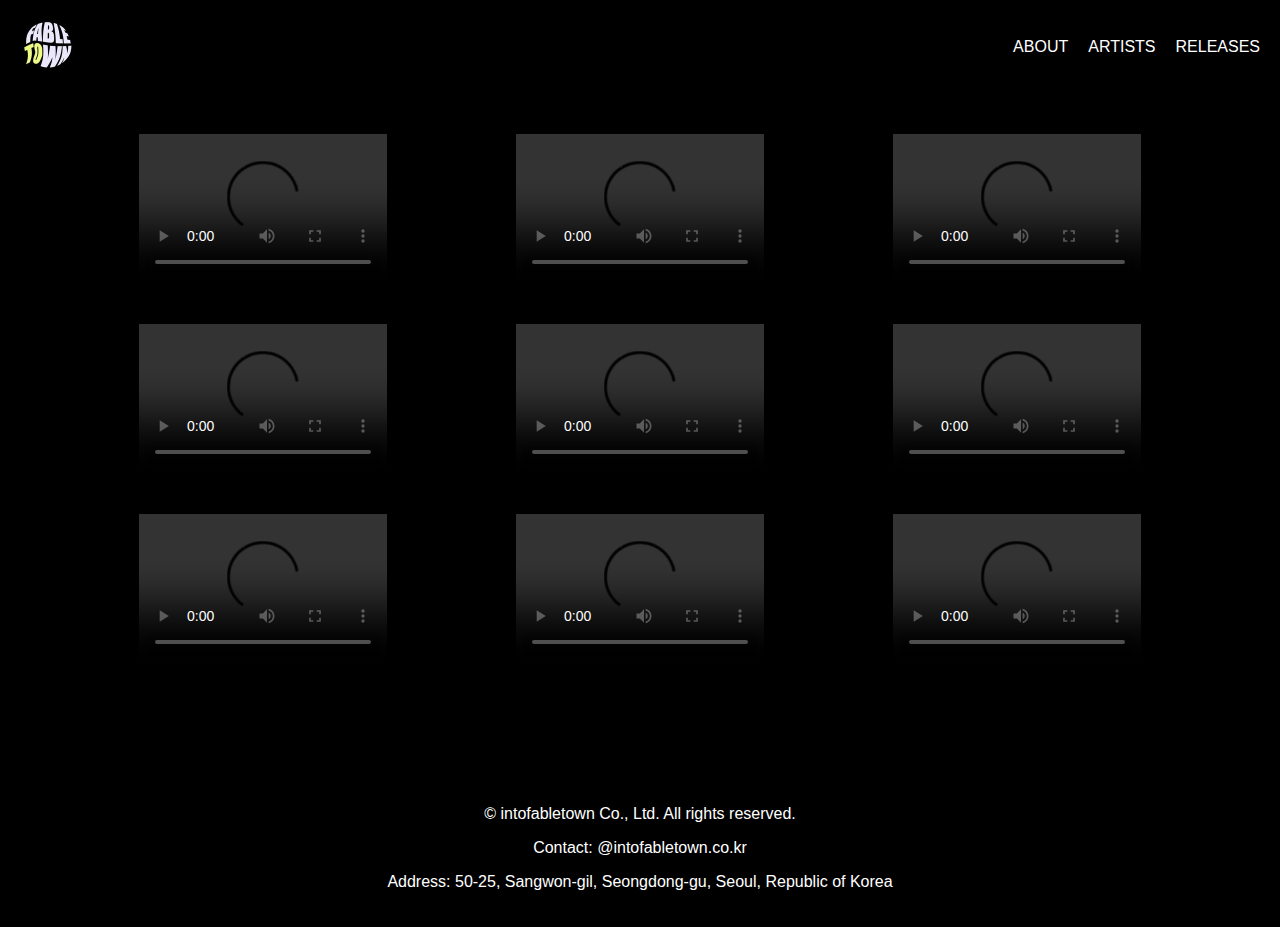
==== about.html @ 2c8af27a "Add files via upload" ====
<!DOCTYPE html>
<html lang="en">
<head>
    <meta charset="UTF-8">
    <meta name="viewport" content="width=device-width, initial-scale=1.0">
    <title>intofabletown</title>
    <link rel="stylesheet" href="about.css">
    <script src="https://code.jquery.com/jquery-3.6.0.min.js"></script>
</head>
<body>
    <header>
        <nav>
            <div class="logo">
                <img src="banner.png" alt="ATRP Logo">
            </div>
            <ul>
                <li><a href="#about">ABOUT</a></li>
                <li><a href="#artists">ARTISTS</a></li>
                <li><a href="#releases">RELEASES</a></li>
            </ul>
        </nav>
    </header>
    <section id="main">
        <section id="gallery">
            <div class="row">
                <div class="gallery-item">
                    <video controls>
                        <source src="video1.mp4" type="video/mp4">
                        Your browser does not support the video tag.
                    </video>
                </div>
                <div class="gallery-item">
                    <video controls>
                        <source src="video2.mp4" type="video/mp4">
                        Your browser does not support the video tag.
                    </video>
                </div>
                <div class="gallery-item">
                    <video controls>
                        <source src="video3.mp4" type="video/mp4">
                        Your browser does not support the video tag.
                    </video>
                </div>
            </div>
            <div class="row">
                <div class="gallery-item">
                    <video controls>
                        <source src="video4.mp4" type="video/mp4">
                        Your browser does not support the video tag.
                    </video>
                </div>
                <div class="gallery-item">
                    <video controls>
                        <source src="video5.mp4" type="video/mp4">
                        Your browser does not support the video tag.
                    </video>
                </div>
                <div class="gallery-item">
                    <video controls>
                        <source src="video6.mp4" type="video/mp4">
                        Your browser does not support the video tag.
                    </video>
                </div>
            </div>
            <div class="row">
                <div class="gallery-item">
                    <video controls>
                        <source src="video7.mp4" type="video/mp4">
                        Your browser does not support the video tag.
                    </video>
                </div>
                <div class="gallery-item">
                    <video controls>
                        <source src="video8.mp4" type="video/mp4">
                        Your browser does not support the video tag.
                    </video>
                </div>
                <div class="gallery-item">
                    <video controls>
                        <source src="video9.mp4" type="video/mp4">
                        Your browser does not support the video tag.
                    </video>
                </div>
            </div>
        </section>
    </section>
    <footer>
        <div class="footer-content">
            <p>© intofabletown Co., Ltd. All rights reserved.</p>
            <p>Contact: @intofabletown.co.kr</p>
            <p>Address: 50-25, Sangwon-gil, Seongdong-gu, Seoul, Republic of Korea</p>
        </div>
    </footer>
    <script src="scripts.js"></script>
</body>
</html>
---- about.css ----
body {
    font-family: Arial, sans-serif;
    margin: 0;
    padding: 0;
    background-color: black;
}

header {
    background-color: black;

    color: #fff;
    padding: 20px 0;
}

nav {
    display: flex;
    justify-content: space-between;
    align-items: center;
    padding: 0 20px;
}

nav .logo img {
    height: 50px; /* Adjust the height as needed */
}

nav ul {
    list-style: none;
    display: flex;
    margin: 0;
    padding: 0;
}

nav ul li {
    margin-left: 20px;
}

nav ul li a {
    color: #fff;
    text-decoration: none;
}

#main .banner {
    display: flex;
    justify-content: center;
    align-items: center;
    width: 100%;

    margin-top: 200px;

    /* height: 100vh; */
    background: #000; /* Black background */
}

#main{
    height: 75vh;
}

footer {
    background-color: black;

    color: #fff;
    text-align: center;
    padding: 20px 0;
}

footer .footer-content {
    max-width: 800px;
    margin: 0 auto;
}



#gallery {
    padding: 20px;
    background: #000;
    display: flex;
    flex-direction: column;
    align-items: center;
}

#gallery .row {
    display: flex;
    justify-content: space-evenly;
    width: 100%;
    margin: 10px 0;
}

#gallery .gallery-item {
    flex: 1;
    margin: 10px;
    max-width: 20%; /* Ensures that each video takes up to 30% of the row */
}

#gallery .gallery-item video {
    width: 100%;
    height: auto;
    display: block;
}
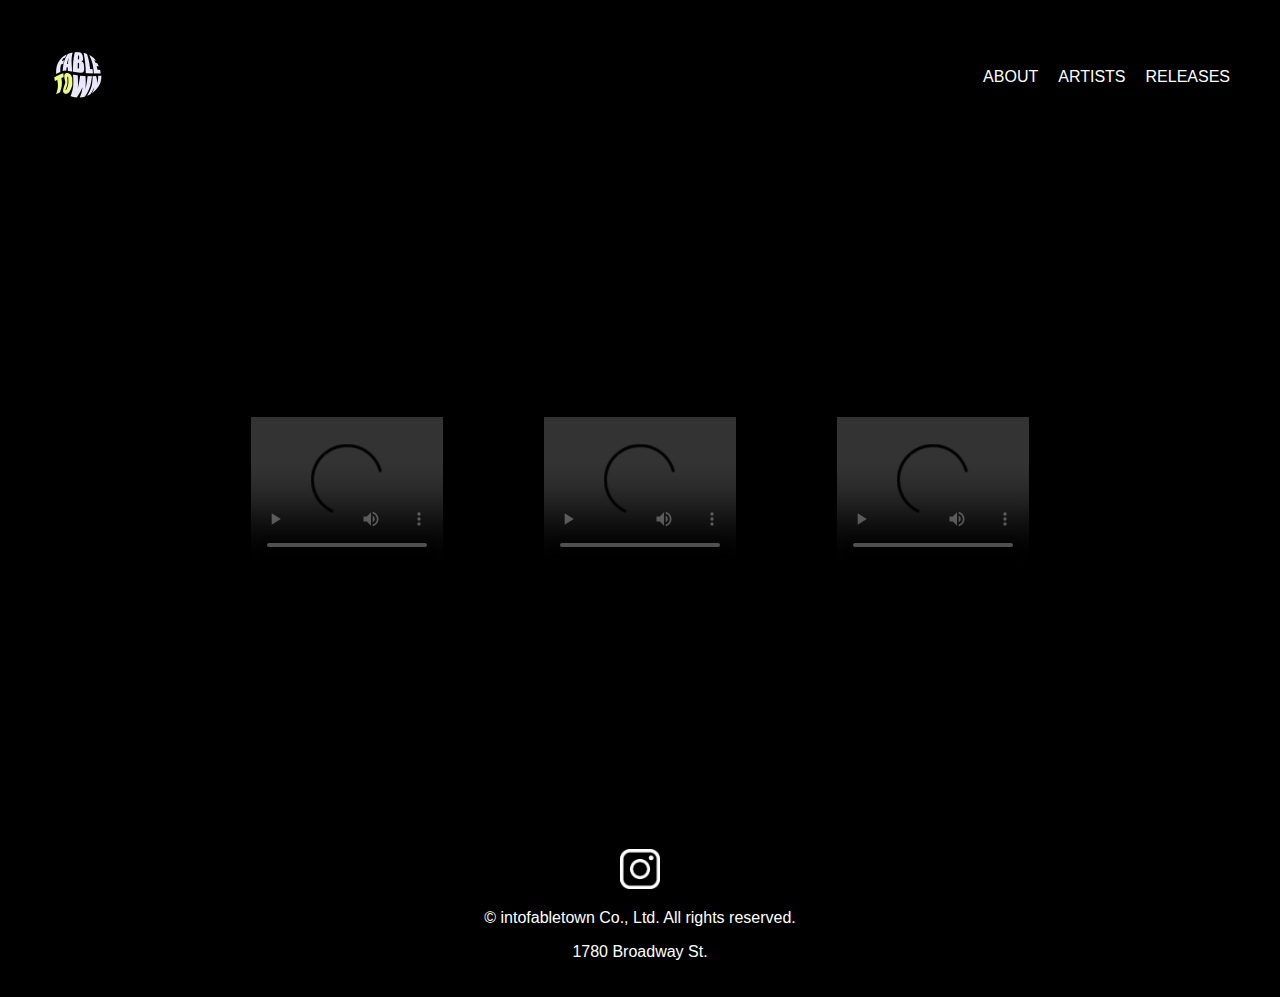
==== commit 88288b51: "Add files via upload" ====
--- a/about.html
+++ b/about.html
@@ -11,73 +11,37 @@
     <header>
         <nav>
             <div class="logo">
-                <img src="banner.png" alt="ATRP Logo">
+                <a href="index.html" target="_blank">
+                   <img src="banner.png" alt="ATRP Logo">
+                </a>
             </div>
             <ul>
-                <li><a href="#about">ABOUT</a></li>
-                <li><a href="#artists">ARTISTS</a></li>
-                <li><a href="#releases">RELEASES</a></li>
+                <li><a href="about.html">ABOUT</a></li>
+                <li><a href="artists.html">ARTISTS</a></li>
+                <li><a href="releases.html">RELEASES</a></li>
             </ul>
         </nav>
     </header>
+
+
     <section id="main">
         <section id="gallery">
             <div class="row">
                 <div class="gallery-item">
                     <video controls>
-                        <source src="video1.mp4" type="video/mp4">
+                        <source src="1.mov" type="video/mp4">
                         Your browser does not support the video tag.
                     </video>
                 </div>
                 <div class="gallery-item">
                     <video controls>
-                        <source src="video2.mp4" type="video/mp4">
+                        <source src="2.MP4" type="video/mp4">
                         Your browser does not support the video tag.
                     </video>
                 </div>
                 <div class="gallery-item">
                     <video controls>
-                        <source src="video3.mp4" type="video/mp4">
-                        Your browser does not support the video tag.
-                    </video>
-                </div>
-            </div>
-            <div class="row">
-                <div class="gallery-item">
-                    <video controls>
-                        <source src="video4.mp4" type="video/mp4">
-                        Your browser does not support the video tag.
-                    </video>
-                </div>
-                <div class="gallery-item">
-                    <video controls>
-                        <source src="video5.mp4" type="video/mp4">
-                        Your browser does not support the video tag.
-                    </video>
-                </div>
-                <div class="gallery-item">
-                    <video controls>
-                        <source src="video6.mp4" type="video/mp4">
-                        Your browser does not support the video tag.
-                    </video>
-                </div>
-            </div>
-            <div class="row">
-                <div class="gallery-item">
-                    <video controls>
-                        <source src="video7.mp4" type="video/mp4">
-                        Your browser does not support the video tag.
-                    </video>
-                </div>
-                <div class="gallery-item">
-                    <video controls>
-                        <source src="video8.mp4" type="video/mp4">
-                        Your browser does not support the video tag.
-                    </video>
-                </div>
-                <div class="gallery-item">
-                    <video controls>
-                        <source src="video9.mp4" type="video/mp4">
+                        <source src="3.MP4" type="video/mp4">
                         Your browser does not support the video tag.
                     </video>
                 </div>
@@ -86,9 +50,14 @@
     </section>
     <footer>
         <div class="footer-content">
+             <div class="logo">
+                <a href="https://www.instagram.com/intofabletown/" target="_blank">
+                    <img src="IG.png" style="width: 5%;" alt="Logo">
+                </a>
+            </div>
             <p>© intofabletown Co., Ltd. All rights reserved.</p>
-            <p>Contact: @intofabletown.co.kr</p>
-            <p>Address: 50-25, Sangwon-gil, Seongdong-gu, Seoul, Republic of Korea</p>
+           
+            <p>1780 Broadway St.</p>
         </div>
     </footer>
     <script src="scripts.js"></script>
--- a/about.css
+++ b/about.css
@@ -9,19 +9,21 @@
     background-color: black;
 
     color: #fff;
-    padding: 20px 0;
+    padding: 50px 0;
 }
 
 nav {
     display: flex;
     justify-content: space-between;
     align-items: center;
-    padding: 0 20px;
+    padding: 0 50px;
 }
 
 nav .logo img {
     height: 50px; /* Adjust the height as needed */
 }
+
+
 
 nav ul {
     list-style: none;
@@ -34,6 +36,10 @@
     margin-left: 20px;
 }
 
+nav ul li a:hover {
+    text-decoration: none; /* Ensure no underline on hover */
+}
+
 nav ul li a {
     color: #fff;
     text-decoration: none;
@@ -44,16 +50,34 @@
     justify-content: center;
     align-items: center;
     width: 100%;
-
     margin-top: 200px;
 
     /* height: 100vh; */
     background: #000; /* Black background */
 }
 
-#main{
-    height: 75vh;
+
+
+#main .banner img {
+    max-width: 100%;
+    max-height: 100%;
+    object-fit: cover;
+    width: 5%;
 }
+
+#main {
+    height:75vh; /* Set main section height to 75% of the viewport height */
+    display: flex;
+    flex-direction: column;
+    justify-content: center;
+    align-items: center;
+    position: relative;
+}
+
+
+
+
+
 
 footer {
     background-color: black;
@@ -68,6 +92,14 @@
     margin: 0 auto;
 }
 
+.letter {
+    /* display: inline-block; */
+    transition: color 0.8s ease; /* Add transition for gradual color change */
+}
+
+a{
+    transition: color 0.4s ease;
+}
 
 
 #gallery {
